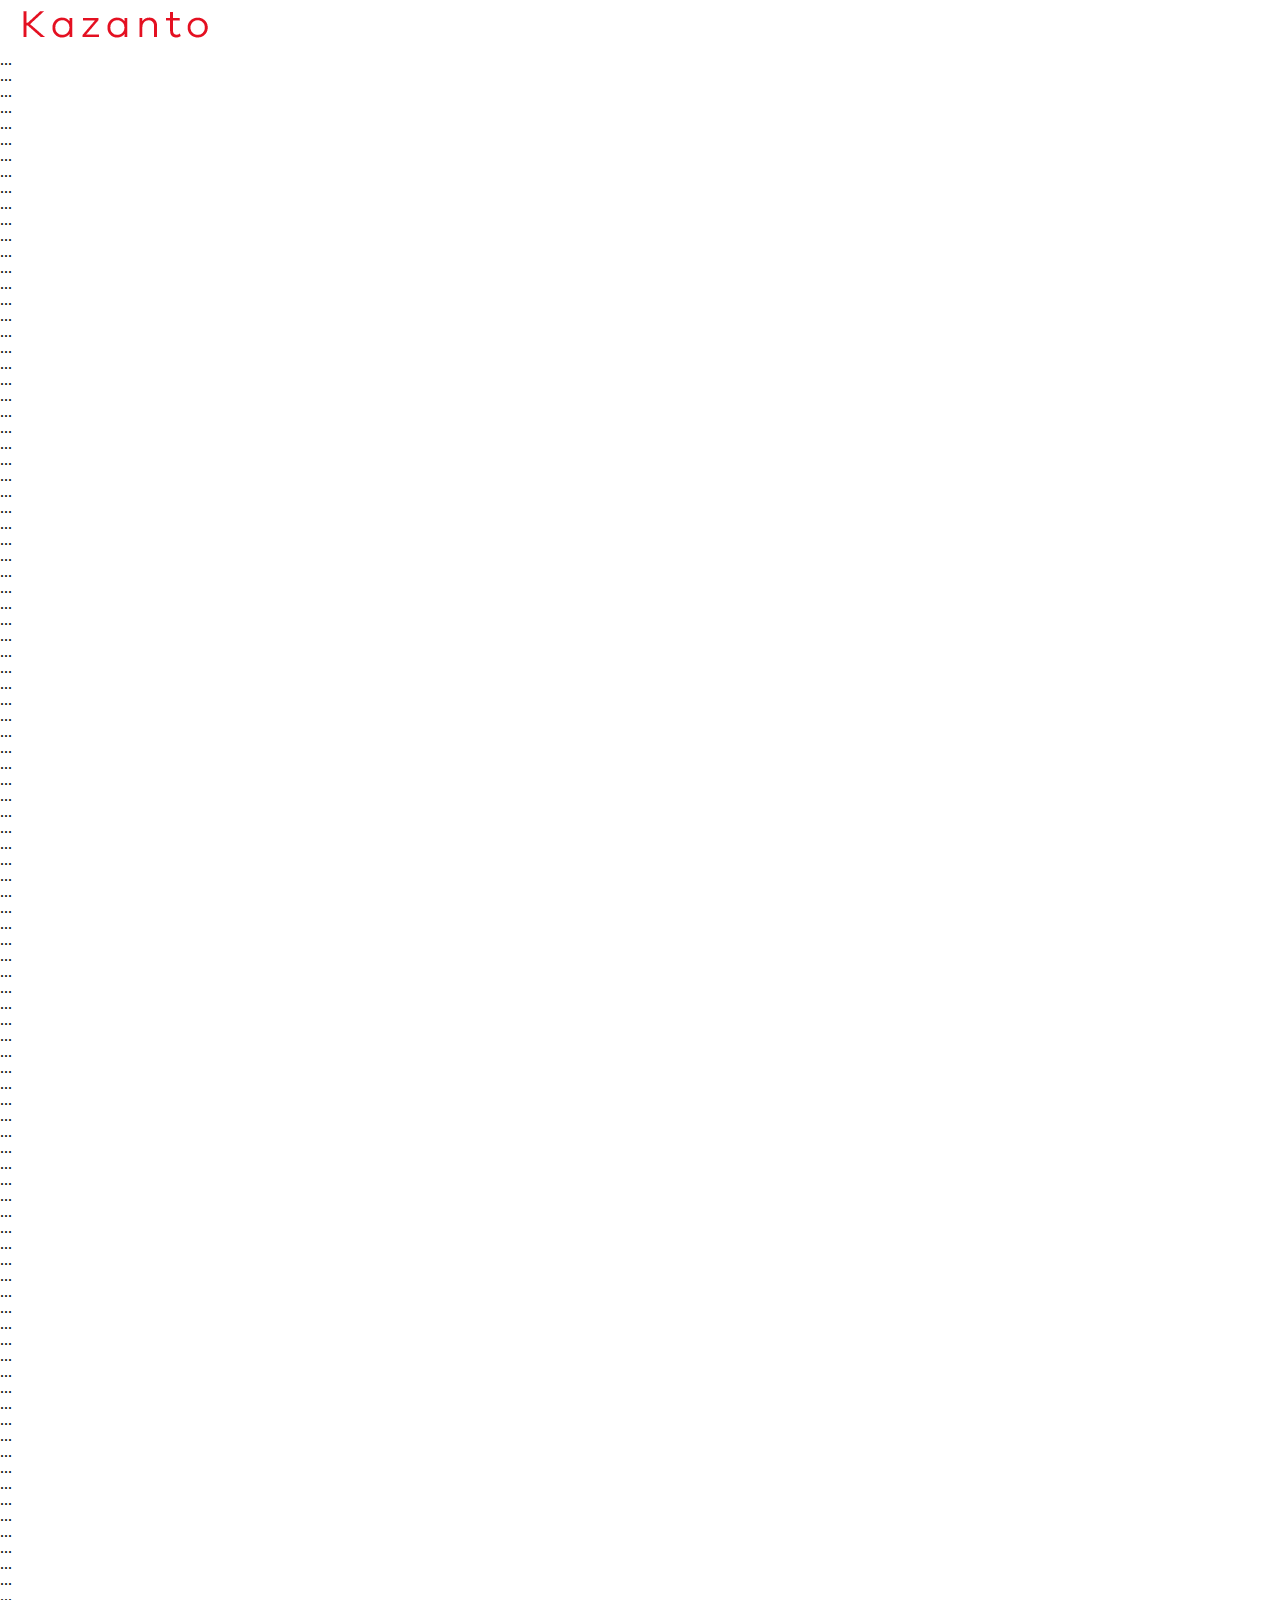
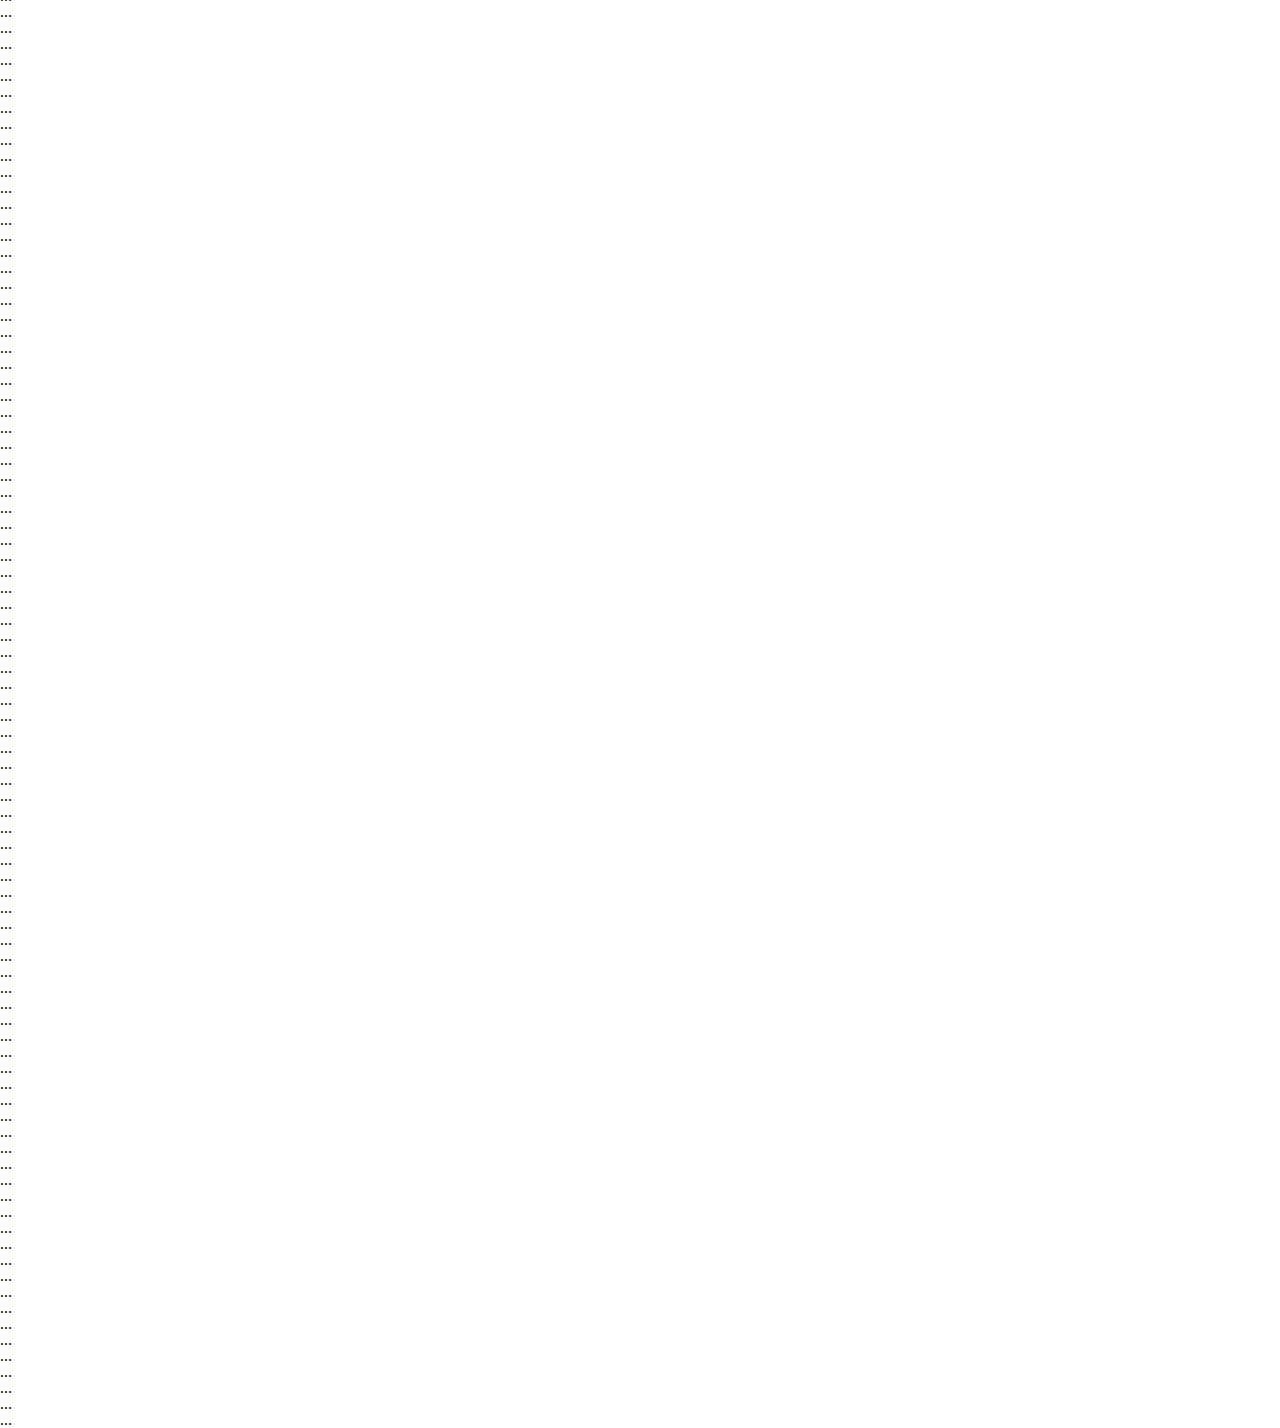
==== home/usual-way/fac-kazanto-home.html @ 439b9797 "first commit of responsive footer and changes in folders names" ====
<!DOCTYPE html>
<html lang="pt-br">

<head>
    <meta charset="UTF-8">
    <meta name="viewport" content="width=device-width">
    <title>FAC Kazanto Home</title>

    <link rel="stylesheet" href="css/reset.css">
    <link rel="stylesheet" href="css/style.css">
    <link rel="preconnect" href="https://fonts.googleapis.com">
    <link rel="preconnect" href="https://fonts.gstatic.com" crossorigin>
    <link href="https://fonts.googleapis.com/css2?family=Montserrat&display=swap" rel="stylesheet">
</head>

<body>
    <header>
        <div class="pre-header">
            <p>Pague suas compras com a
            <b>praticidade e segurança do PIX</b>
            </p>
        </div>
        <div class="logo--mobile"><img class="logo__image" src="images/logo.png"></div>
    </header>

    <main>
        <p>...</p>
        <p>...</p>
        <p>...</p>
        <p>...</p>
        <p>...</p>
        <p>...</p>
        <p>...</p>
        <p>...</p>
        <p>...</p>
        <p>...</p>
        <p>...</p>
        <p>...</p>
        <p>...</p>
        <p>...</p>
        <p>...</p>
        <p>...</p>
        <p>...</p>
        <p>...</p>
        <p>...</p>
        <p>...</p>
        <p>...</p>
        <p>...</p>
        <p>...</p>
        <p>...</p>
        <p>...</p>
        <p>...</p>
        <p>...</p>
        <p>...</p>
        <p>...</p>
        <p>...</p>
        <p>...</p>
        <p>...</p>
        <p>...</p>
        <p>...</p>
        <p>...</p>
        <p>...</p>
        <p>...</p>
        <p>...</p>
        <p>...</p>
        <p>...</p>
        <p>...</p>
        <p>...</p>
        <p>...</p>
        <p>...</p>
        <p>...</p>
        <p>...</p>
        <p>...</p>
        <p>...</p>
        <p>...</p>
        <p>...</p>
        <p>...</p>
        <p>...</p>
        <p>...</p>
        <p>...</p>
        <p>...</p>
        <p>...</p>
        <p>...</p>
        <p>...</p>
        <p>...</p>
        <p>...</p>
        <p>...</p>
        <p>...</p>
        <p>...</p>
        <p>...</p>
        <p>...</p>
        <p>...</p>
        <p>...</p>
        <p>...</p>
        <p>...</p>
        <p>...</p>
        <p>...</p>
        <p>...</p>
        <p>...</p>
        <p>...</p>
        <p>...</p>
        <p>...</p>
        <p>...</p>
        <p>...</p>
        <p>...</p>
        <p>...</p>
        <p>...</p>
        <p>...</p>
        <p>...</p>
        <p>...</p>
        <p>...</p>
        <p>...</p>
        <p>...</p>
        <p>...</p>
        <p>...</p>
        <p>...</p>
        <p>...</p>
        <p>...</p>
        <p>...</p>
        <p>...</p>
        <p>...</p>
        <p>...</p>
        <p>...</p>
        <p>...</p>
        <p>...</p>
        <p>...</p>
        <p>...</p>
        <p>...</p>
        <p>...</p>
        <p>...</p>
        <p>...</p>
        <p>...</p>
        <p>...</p>
        <p>...</p>
        <p>...</p>
        <p>...</p>
        <p>...</p>
        <p>...</p>
        <p>...</p>
        <p>...</p>
        <p>...</p>
        <p>...</p>
        <p>...</p>
        <p>...</p>
        <p>...</p>
        <p>...</p>
        <p>...</p>
        <p>...</p>
        <p>...</p>
        <p>...</p>
        <p>...</p>
        <p>...</p>
        <p>...</p>
        <p>...</p>
        <p>...</p>
        <p>...</p>
        <p>...</p>
        <p>...</p>
        <p>...</p>
        <p>...</p>
        <p>...</p>
        <p>...</p>
        <p>...</p>
        <p>...</p>
        <p>...</p>
        <p>...</p>
        <p>...</p>
        <p>...</p>
        <p>...</p>
        <p>...</p>
        <p>...</p>
        <p>...</p>
        <p>...</p>
        <p>...</p>
        <p>...</p>
        <p>...</p>
        <p>...</p>
        <p>...</p>
        <p>...</p>
        <p>...</p>
        <p>...</p>
        <p>...</p>
        <p>...</p>
        <p>...</p>
        <p>...</p>
        <p>...</p>
        <p>...</p>
        <p>...</p>
        <p>...</p>
        <p>...</p>
        <p>...</p>
        <p>...</p>
        <p>...</p>
        <p>...</p>
        <p>...</p>
        <p>...</p>
        <p>...</p>
        <p>...</p>
        <p>...</p>
        <p>...</p>
        <p>...</p>
        <p>...</p>
        <p>...</p>
        <p>...</p>
        <p>...</p>
        <p>...</p>
        <p>...</p>
        <p>...</p>
        <p>...</p>
        <p>...</p>
        <p>...</p>
        <p>...</p>
    </main>
</body>
---- home/usual-way/css/style.css ----
body {
    font-family: roboto;
}
header {
    width: 100%;
    display: flex;
    flex-flow: column;
}
.pre-header {
    position: fixed;
    top: 0;
    left: 0;
    width: 100%;
    background-color: #e41021;
    color: #ffffff;
    padding: 10px;
    text-align: center;
}

.logo--mobile {
    position: relative;
    z-index: 20;
    background: #fff;
    padding: 10px 15px;
    justify-content: center;

}

.pre-header p {
    overflow: hidden;
    width: 95%;
    white-space: nowrap;
    text-overflow: ellipsis;
}
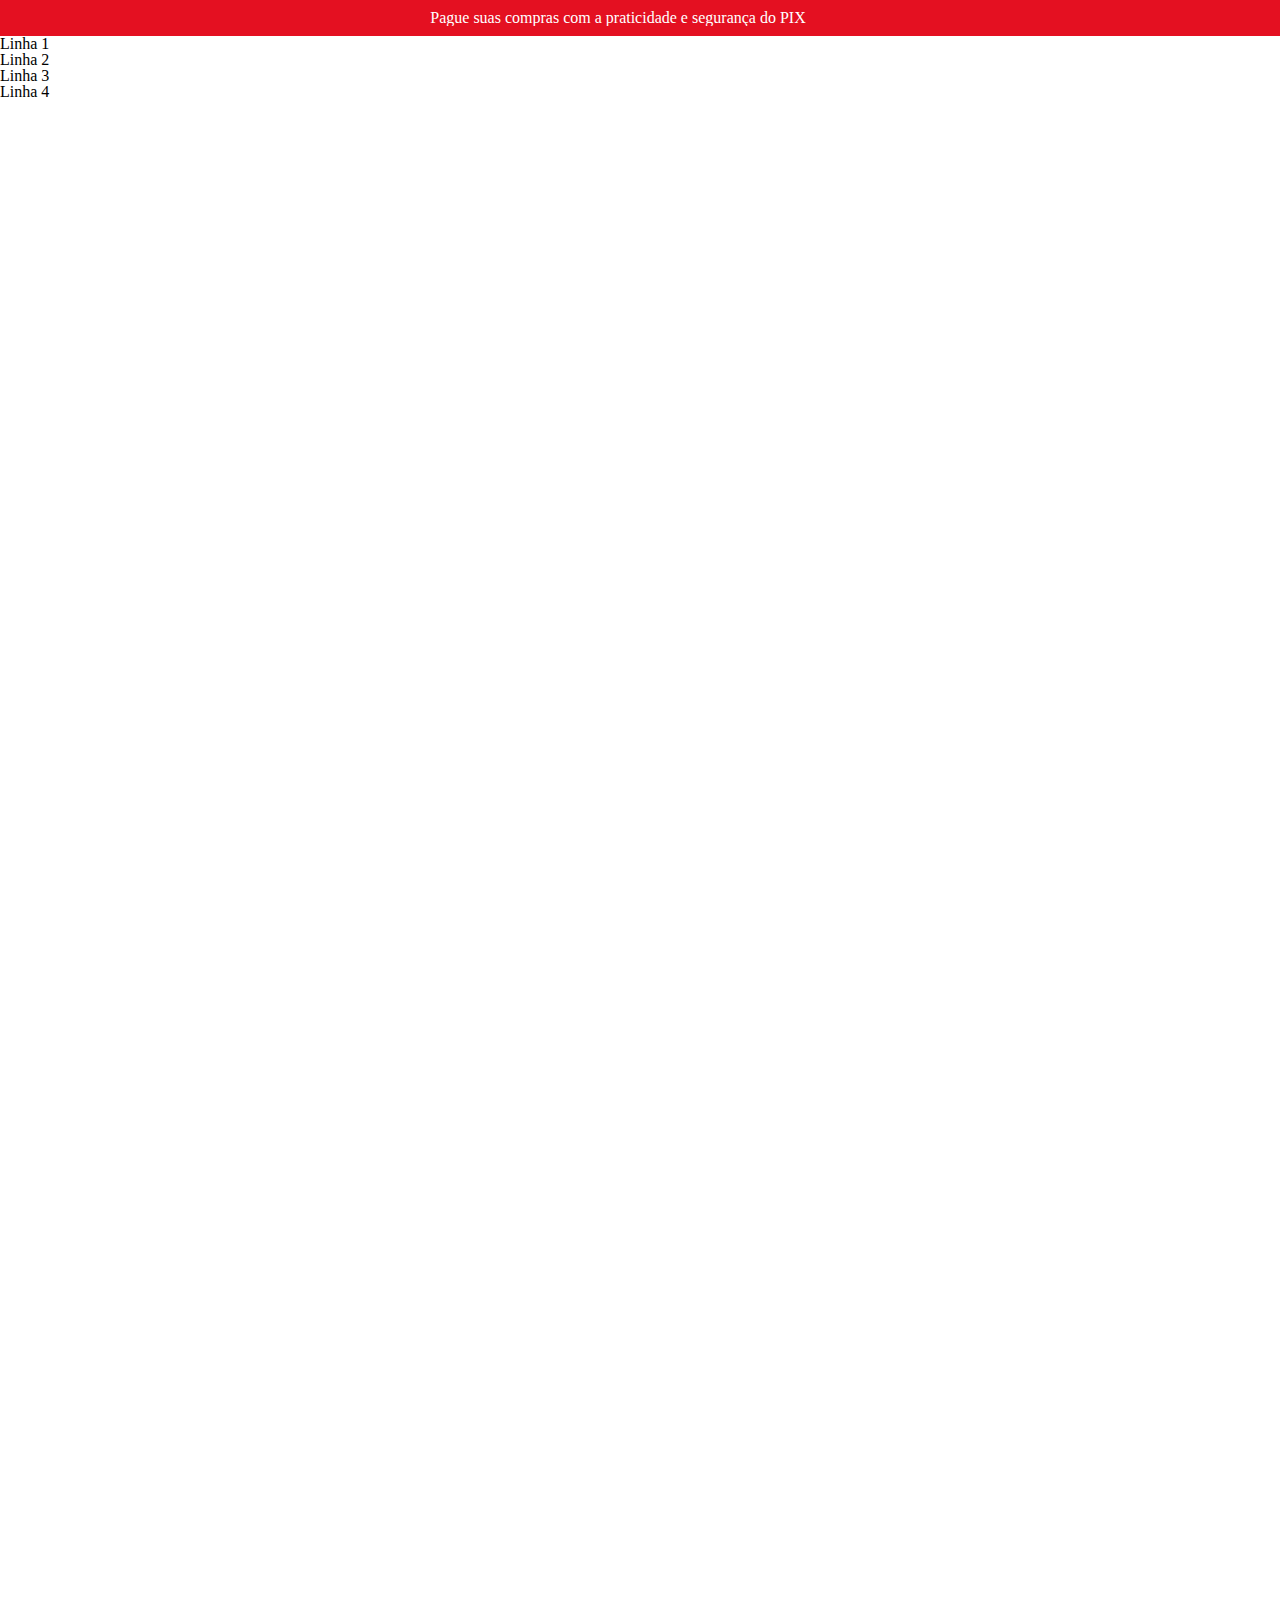
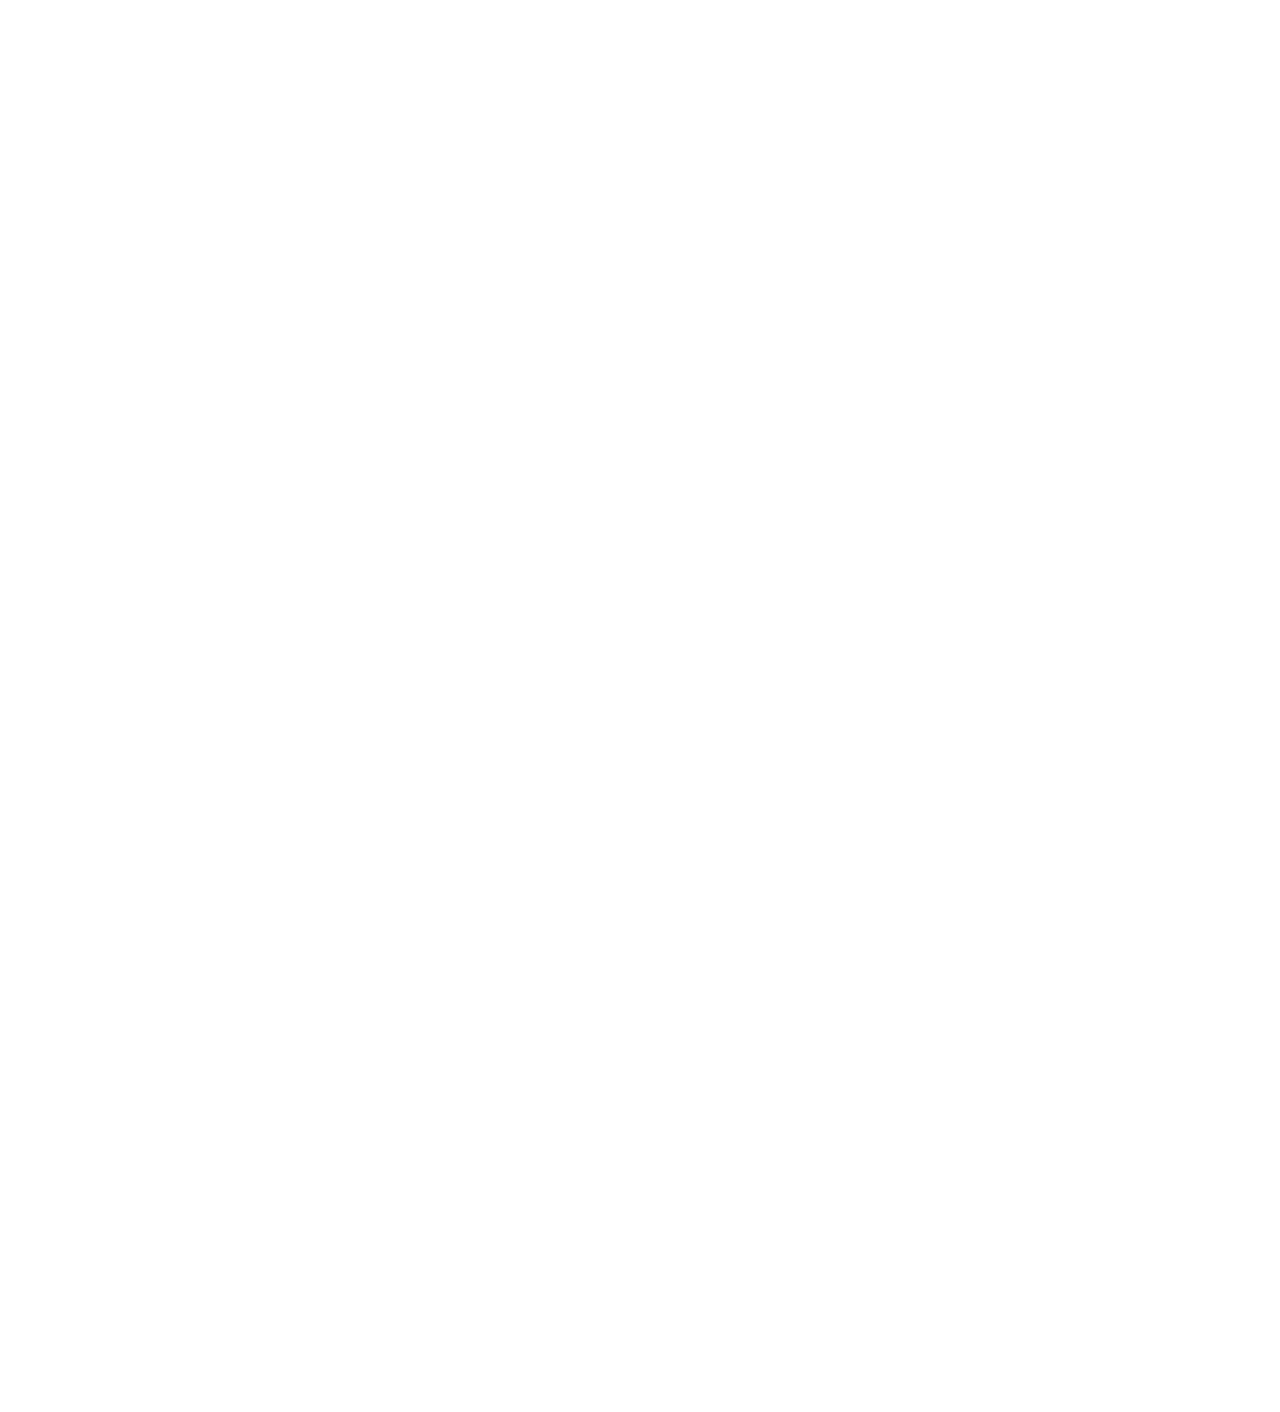
==== commit bd8a6799: "working on fixed itens" ====
--- a/home/usual-way/fac-kazanto-home.html
+++ b/home/usual-way/fac-kazanto-home.html
@@ -20,195 +20,200 @@
             <b>praticidade e segurança do PIX</b>
             </p>
         </div>
-        <div class="logo--mobile"><img class="logo__image" src="images/logo.png"></div>
     </header>
 
     <main>
-        <p>...</p>
-        <p>...</p>
-        <p>...</p>
-        <p>...</p>
-        <p>...</p>
-        <p>...</p>
-        <p>...</p>
-        <p>...</p>
-        <p>...</p>
-        <p>...</p>
-        <p>...</p>
-        <p>...</p>
-        <p>...</p>
-        <p>...</p>
-        <p>...</p>
-        <p>...</p>
-        <p>...</p>
-        <p>...</p>
-        <p>...</p>
-        <p>...</p>
-        <p>...</p>
-        <p>...</p>
-        <p>...</p>
-        <p>...</p>
-        <p>...</p>
-        <p>...</p>
-        <p>...</p>
-        <p>...</p>
-        <p>...</p>
-        <p>...</p>
-        <p>...</p>
-        <p>...</p>
-        <p>...</p>
-        <p>...</p>
-        <p>...</p>
-        <p>...</p>
-        <p>...</p>
-        <p>...</p>
-        <p>...</p>
-        <p>...</p>
-        <p>...</p>
-        <p>...</p>
-        <p>...</p>
-        <p>...</p>
-        <p>...</p>
-        <p>...</p>
-        <p>...</p>
-        <p>...</p>
-        <p>...</p>
-        <p>...</p>
-        <p>...</p>
-        <p>...</p>
-        <p>...</p>
-        <p>...</p>
-        <p>...</p>
-        <p>...</p>
-        <p>...</p>
-        <p>...</p>
-        <p>...</p>
-        <p>...</p>
-        <p>...</p>
-        <p>...</p>
-        <p>...</p>
-        <p>...</p>
-        <p>...</p>
-        <p>...</p>
-        <p>...</p>
-        <p>...</p>
-        <p>...</p>
-        <p>...</p>
-        <p>...</p>
-        <p>...</p>
-        <p>...</p>
-        <p>...</p>
-        <p>...</p>
-        <p>...</p>
-        <p>...</p>
-        <p>...</p>
-        <p>...</p>
-        <p>...</p>
-        <p>...</p>
-        <p>...</p>
-        <p>...</p>
-        <p>...</p>
-        <p>...</p>
-        <p>...</p>
-        <p>...</p>
-        <p>...</p>
-        <p>...</p>
-        <p>...</p>
-        <p>...</p>
-        <p>...</p>
-        <p>...</p>
-        <p>...</p>
-        <p>...</p>
-        <p>...</p>
-        <p>...</p>
-        <p>...</p>
-        <p>...</p>
-        <p>...</p>
-        <p>...</p>
-        <p>...</p>
-        <p>...</p>
-        <p>...</p>
-        <p>...</p>
-        <p>...</p>
-        <p>...</p>
-        <p>...</p>
-        <p>...</p>
-        <p>...</p>
-        <p>...</p>
-        <p>...</p>
-        <p>...</p>
-        <p>...</p>
-        <p>...</p>
-        <p>...</p>
-        <p>...</p>
-        <p>...</p>
-        <p>...</p>
-        <p>...</p>
-        <p>...</p>
-        <p>...</p>
-        <p>...</p>
-        <p>...</p>
-        <p>...</p>
-        <p>...</p>
-        <p>...</p>
-        <p>...</p>
-        <p>...</p>
-        <p>...</p>
-        <p>...</p>
-        <p>...</p>
-        <p>...</p>
-        <p>...</p>
-        <p>...</p>
-        <p>...</p>
-        <p>...</p>
-        <p>...</p>
-        <p>...</p>
-        <p>...</p>
-        <p>...</p>
-        <p>...</p>
-        <p>...</p>
-        <p>...</p>
-        <p>...</p>
-        <p>...</p>
-        <p>...</p>
-        <p>...</p>
-        <p>...</p>
-        <p>...</p>
-        <p>...</p>
-        <p>...</p>
-        <p>...</p>
-        <p>...</p>
-        <p>...</p>
-        <p>...</p>
-        <p>...</p>
-        <p>...</p>
-        <p>...</p>
-        <p>...</p>
-        <p>...</p>
-        <p>...</p>
-        <p>...</p>
-        <p>...</p>
-        <p>...</p>
-        <p>...</p>
-        <p>...</p>
-        <p>...</p>
-        <p>...</p>
-        <p>...</p>
-        <p>...</p>
-        <p>...</p>
-        <p>...</p>
-        <p>...</p>
-        <p>...</p>
-        <p>...</p>
-        <p>...</p>
-        <p>...</p>
-        <p>...</p>
-        <p>...</p>
-        <p>...</p>
-        <p>...</p>
-        <p>...</p>
-        <p>...</p>
-        <p>...</p>
-        <p>...</p>
+      <p>
+       Linha 1
+        <br>
+        Linha 2
+        <br>
+        Linha 3
+        <br>
+        Linha 4
+        <br>
+        <br>
+        <br>
+        <br>
+        <br>
+        <br>
+        <br>
+        <br>
+        <br>
+        <br>
+        <br>
+        <br>
+        <br>
+        <br>
+        <br>
+        <br>
+        <br>
+        <br>
+        <br>
+        <br>
+        <br>
+        <br>
+        <br>
+        <br>
+        <br>
+        <br>
+        <br>
+        <br>
+        <br>
+        <br>
+        <br>
+        <br>
+        <br>
+        <br>
+        <br>
+        <br>
+        <br>
+        <br>
+        <br>
+        <br>
+        <br>
+        <br>
+        <br>
+        <br>
+        <br>
+        <br>
+        <br>
+        <br>
+        <br>
+        <br>
+        <br>
+        <br>
+        <br>
+        <br>
+        <br>
+        <br>
+        <br>
+        <br>
+        <br>
+        <br>
+        <br>
+        <br>
+        <br>
+        <br>
+        <br>
+        <br>
+        <br>
+        <br>
+        <br>
+        <br>
+        <br>
+        <br>
+        <br>
+        <br>
+        <br>
+        <br>
+        <br>
+        <br>
+        <br>
+        <br>
+        <br>
+        <br>
+        <br>
+        <br>
+        <br>
+        <br>
+        <br>
+        <br>
+        <br>
+        <br>
+        <br>
+        <br>
+        <br>
+        <br>
+        <br>
+        <br>
+        <br>
+        <br>
+        <br>
+        <br>
+        <br>
+        <br>
+        <br>
+        <br>
+        <br>
+        <br>
+        <br>
+        <br>
+        <br>
+        <br>
+        <br>
+        <br>
+        <br>
+        <br>
+        <br>
+        <br>
+        <br>
+        <br>
+        <br>
+        <br>
+        <br>
+        <br>
+        <br>
+        <br>
+        <br>
+        <br>
+        <br>
+        <br>
+        <br>
+        <br>
+        <br>
+        <br>
+        <br>
+        <br>
+        <br>
+        <br>
+        <br>
+        <br>
+        <br>
+        <br>
+        <br>
+        <br>
+        <br>
+        <br>
+        <br>
+        <br>
+        <br>
+        <br>
+        <br>
+        <br>
+        <br>
+        <br>
+        <br>
+        <br>
+        <br>
+        <br>
+        <br>
+        <br>
+        <br>
+        <br>
+        <br>
+        <br>
+        <br>
+        <br>
+        <br>
+        <br>
+        <br>
+        <br>
+        <br>
+        <br>
+        <br>
+        <br>
+        <br>
+        <br>
+        <br>
+        <br>
+        <br>
+        <br>
+        <br>
+        <br>
+        <br>
+        <br>
+        <br>
+        </p>
     </main>
 </body>
--- a/home/usual-way/css/style.css
+++ b/home/usual-way/css/style.css
@@ -32,3 +32,7 @@
     white-space: nowrap;
     text-overflow: ellipsis;
 }
+
+body {
+    padding-top: 36px;
+}
